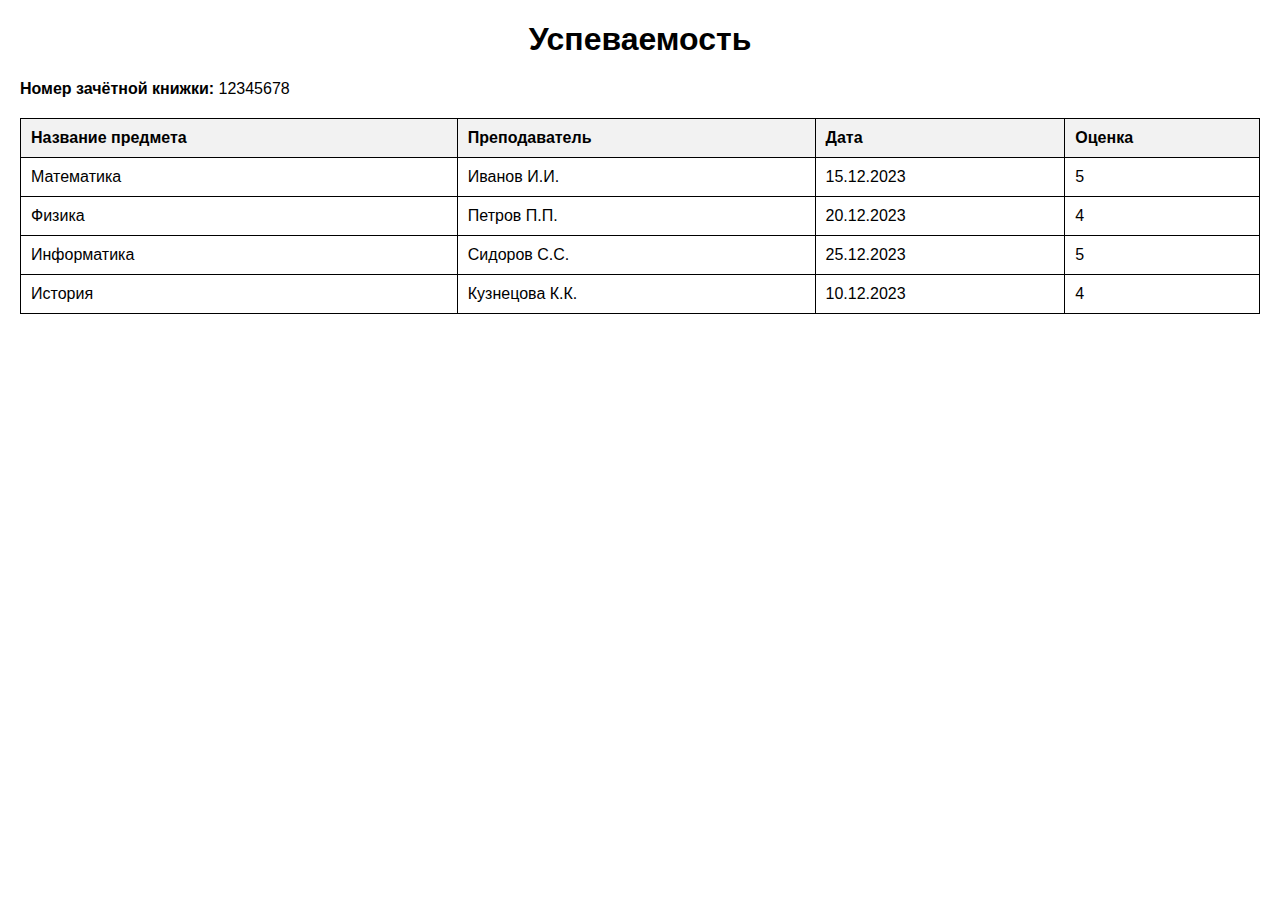
==== grade.html @ 696f0fb6 "Добавлен файл uspevaemost.html с таблицей успеваемости" ====
<!DOCTYPE html>
<html lang="ru">
<head>
    <meta charset="UTF-8">
    <meta name="viewport" content="width=device-width, initial-scale=1.0">
    <title>Успеваемость</title>
    <style>
        body {
            font-family: Arial, sans-serif;
            margin: 20px;
        }
        h1 {
            text-align: center;
        }
        table {
            width: 100%;
            border-collapse: collapse;
            margin-top: 20px;
        }
        table, th, td {
            border: 1px solid #000;
        }
        th, td {
            padding: 10px;
            text-align: left;
        }
        th {
            background-color: #f2f2f2;
        }
    </style>
</head>
<body>

    <h1>Успеваемость</h1>
    <p><strong>Номер зачётной книжки:</strong> 12345678</p>

    <table>
        <thead>
            <tr>
                <th>Название предмета</th>
                <th>Преподаватель</th>
                <th>Дата</th>
                <th>Оценка</th>
            </tr>
        </thead>
        <tbody>
            <tr>
                <td>Математика</td>
                <td>Иванов И.И.</td>
                <td>15.12.2023</td>
                <td>5</td>
            </tr>
            <tr>
                <td>Физика</td>
                <td>Петров П.П.</td>
                <td>20.12.2023</td>
                <td>4</td>
            </tr>
            <tr>
                <td>Информатика</td>
                <td>Сидоров С.С.</td>
                <td>25.12.2023</td>
                <td>5</td>
            </tr>
            <tr>
                <td>История</td>
                <td>Кузнецова К.К.</td>
                <td>10.12.2023</td>
                <td>4</td>
            </tr>
        </tbody>
    </table>

</body>
</html>
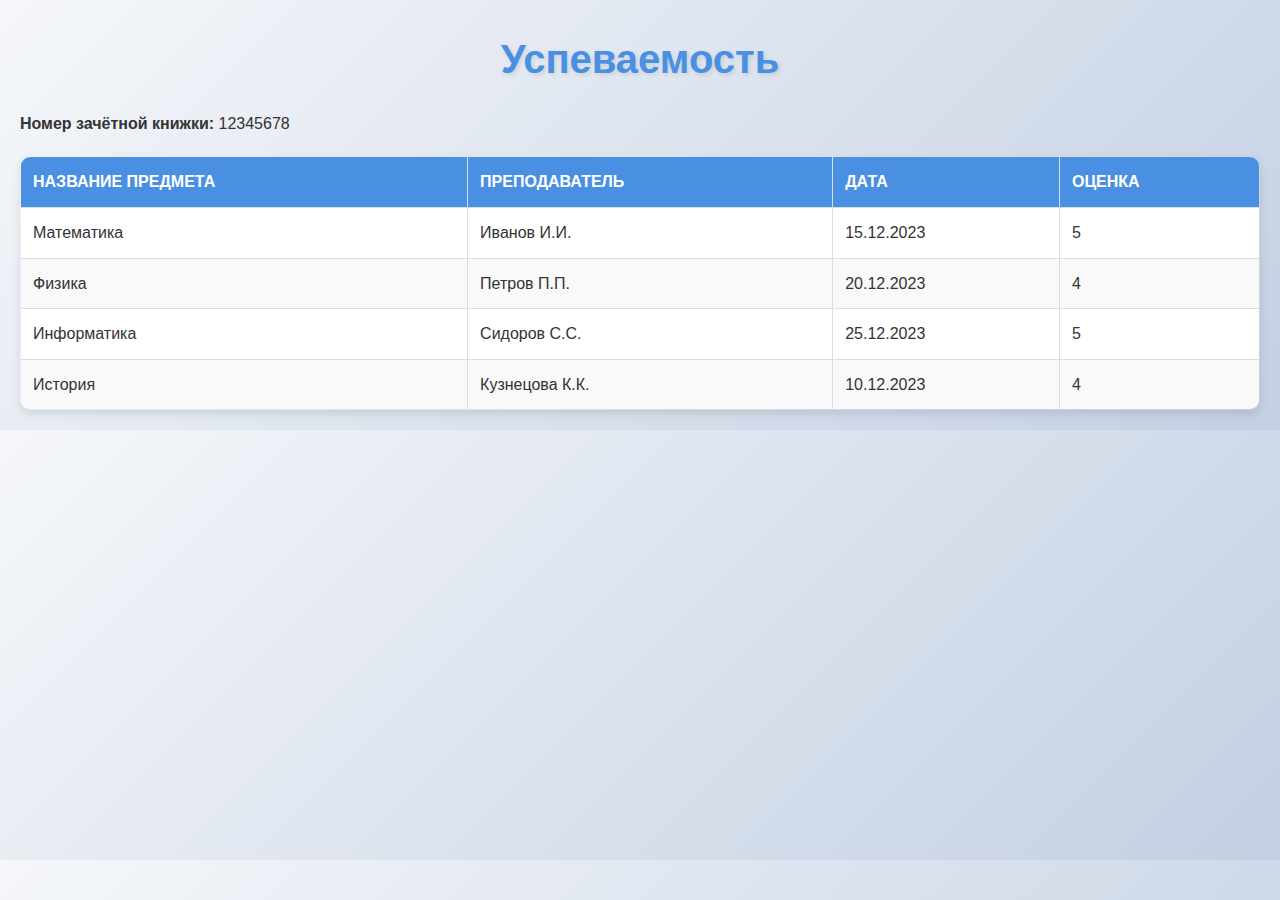
==== commit 476db53d: "Изменения, которые будут включены в коммит: 	изменено:      grade.html 	изменено:      index.html 	н" ====
--- a/grade.html
+++ b/grade.html
@@ -3,31 +3,8 @@
 <head>
     <meta charset="UTF-8">
     <meta name="viewport" content="width=device-width, initial-scale=1.0">
+    <link href="style1.css" rel="stylesheet"/>
     <title>Успеваемость</title>
-    <style>
-        body {
-            font-family: Arial, sans-serif;
-            margin: 20px;
-        }
-        h1 {
-            text-align: center;
-        }
-        table {
-            width: 100%;
-            border-collapse: collapse;
-            margin-top: 20px;
-        }
-        table, th, td {
-            border: 1px solid #000;
-        }
-        th, td {
-            padding: 10px;
-            text-align: left;
-        }
-        th {
-            background-color: #f2f2f2;
-        }
-    </style>
 </head>
 <body>
 
--- a/style1.css
+++ b/style1.css
@@ -0,0 +1,68 @@
+body {
+    font-family: 'Segoe UI', Tahoma, Geneva, Verdana, sans-serif;
+    margin: 20px;
+    background: linear-gradient(135deg, #f5f7fa, #c3cfe2);
+    color: #333;
+    line-height: 1.6;
+}
+
+h1 {
+    text-align: center;
+    font-size: 2.5em;
+    color: #4a90e2;
+    text-shadow: 2px 2px 4px rgba(0, 0, 0, 0.1);
+    margin-bottom: 20px;
+}
+
+table {
+    width: 100%;
+    border-collapse: collapse;
+    margin-top: 20px;
+    box-shadow: 0 4px 8px rgba(0, 0, 0, 0.1);
+    border-radius: 10px;
+    overflow: hidden;
+}
+
+table, th, td {
+    border: 1px solid #ddd;
+}
+
+th, td {
+    padding: 12px;
+    text-align: left;
+}
+
+th {
+    background-color: #4a90e2;
+    color: white;
+    font-weight: bold;
+    text-transform: uppercase;
+}
+
+td {
+    background-color: #ffffff;
+}
+
+tr:nth-child(even) td {
+    background-color: #f9f9f9;
+}
+
+tr:hover td {
+    background-color: #f1f1f1;
+    transition: background-color 0.3s ease;
+}
+
+/* Дополнительные стили для кнопок, если они есть */
+button {
+    background-color: #4a90e2;
+    color: white;
+    border: none;
+    padding: 10px 20px;
+    border-radius: 5px;
+    cursor: pointer;
+    transition: background-color 0.3s ease;
+}
+
+button:hover {
+    background-color: #357abd;
+}
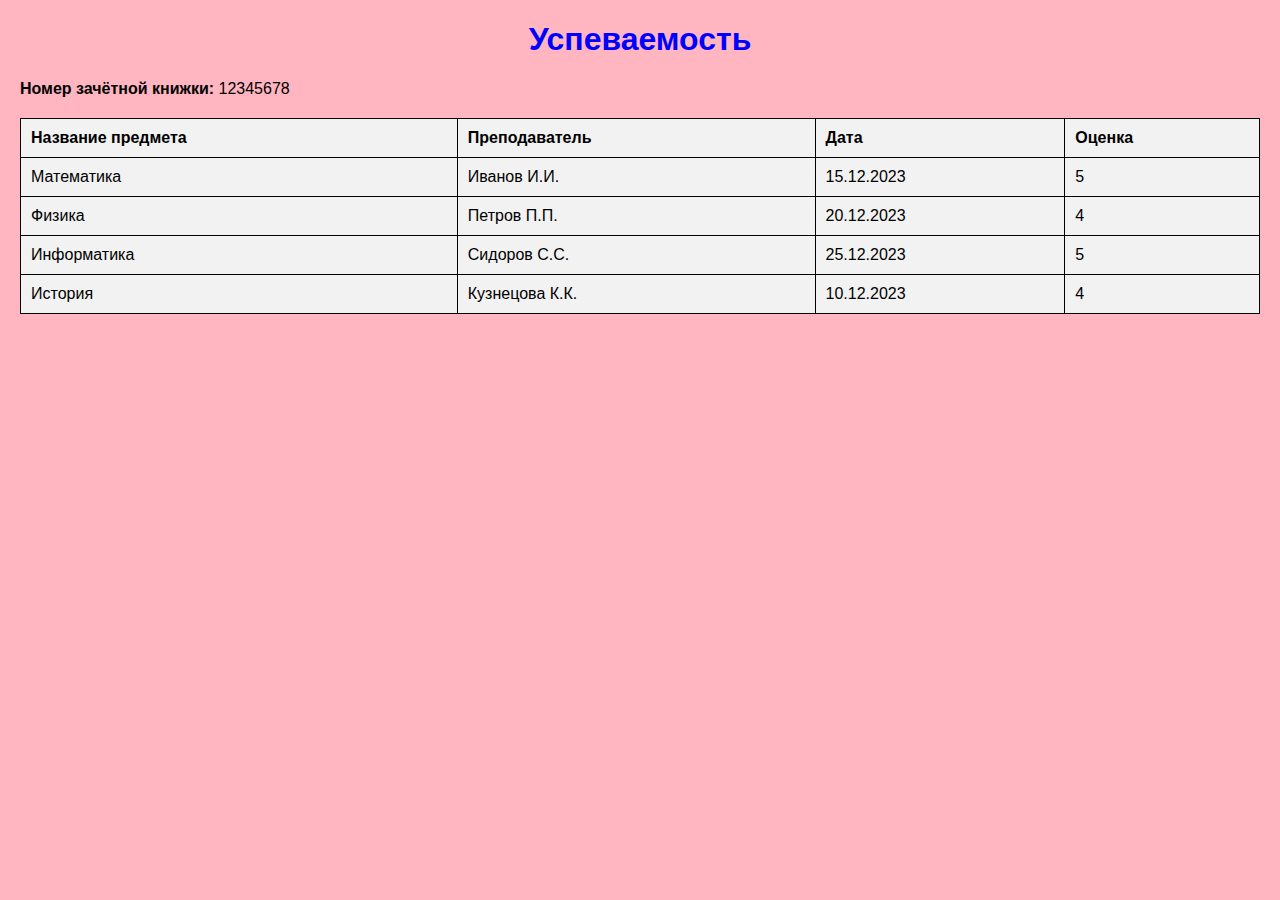
==== commit fb1f27af: "Текущая ветка: style.css  Изменения, которые будут включены в коммит: 	изменено:      grade.html 	из" ====
--- a/grade.html
+++ b/grade.html
@@ -3,7 +3,7 @@
 <head>
     <meta charset="UTF-8">
     <meta name="viewport" content="width=device-width, initial-scale=1.0">
-    <link href="style1.css" rel="stylesheet"/>
+    <link href="style.css" rel="stylesheet"/>
     <title>Успеваемость</title>
 </head>
 <body>
--- a/style.css
+++ b/style.css
@@ -0,0 +1,24 @@
+body {
+    font-family: Arial, sans-serif;
+    margin: 20px;
+    background-color: #FFB6C1;
+    }
+h1 {
+    text-align: center;
+    color: BLUE;
+}
+table {
+    width: 100%;
+    border-collapse: collapse;
+    margin-top: 20px;
+}
+table, th, td {
+    border: 1px solid #000;
+}
+th, td {
+    padding: 10px;
+    text-align: left;
+}
+th, td{
+    background-color: #f2f2f2;
+}
